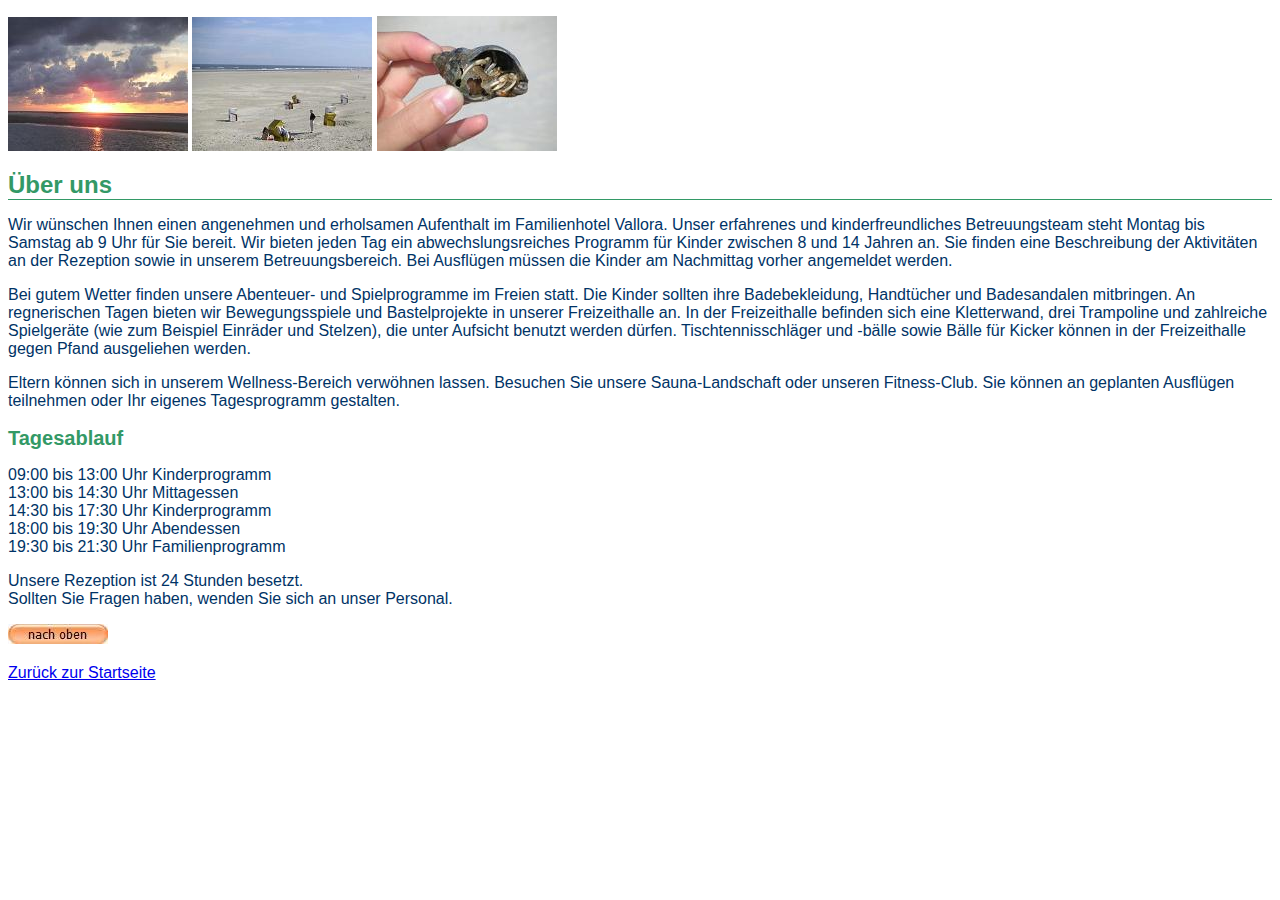
==== info/ueberuns.html @ edf833ee "Erste Version auf git" ====
<!DOCTYPE html>
<html lang="de">
  	<head>
  		<meta charset="utf-8">
  		<title>Hotel Vallora - Über uns</title>
  		<link rel="stylesheet" type="text/css" href="../stylesheets/vallorastyles.css">	
	</head>

  <body>
		<p id="oben">
      <img src="../bilder/sonne.jpg" alt="Sonnen untergang über dem Meer">
      <img src="../bilder/strand.jpg" alt="Einige wenige Menschen auf einem Strand mit Strandkörben unter blauem Himmel">
      <img src="../bilder/krebs.jpg">
		</p>

		<h1>Über uns </h1>
		<p> Wir wünschen Ihnen einen angenehmen und erholsamen Aufenthalt im Familienhotel Vallora. Unser erfahrenes und kinderfreundliches Betreuungsteam steht Montag bis Samstag ab 9 Uhr für Sie bereit. Wir bieten jeden Tag ein abwechslungsreiches Programm für Kinder zwischen 8 und 14 Jahren an. Sie finden eine Beschreibung der Aktivitäten an der Rezeption sowie in unserem Betreuungsbereich. Bei Ausflügen müssen die Kinder am Nachmittag vorher angemeldet werden. </p>
		<p> Bei gutem Wetter finden unsere Abenteuer- und Spielprogramme im Freien statt. Die Kinder sollten ihre Badebekleidung, Handtücher und Badesandalen mitbringen. An regnerischen Tagen bieten wir Bewegungsspiele und Bastelprojekte in unserer Freizeithalle an. In der Freizeithalle befinden sich eine Kletterwand, drei Trampoline und zahlreiche Spielgeräte (wie zum Beispiel Einräder und Stelzen), die unter Aufsicht benutzt werden dürfen. Tischtennisschläger und -bälle sowie Bälle für Kicker können in der Freizeithalle gegen Pfand ausgeliehen werden.</p>
		<p> Eltern können sich in unserem Wellness-Bereich verwöhnen lassen. Besuchen Sie unsere Sauna-Landschaft oder unseren Fitness-Club. Sie können an geplanten Ausflügen teilnehmen oder Ihr eigenes Tagesprogramm gestalten.</p>

		<h2> Tagesablauf </h2>
		<p>09:00 bis 13:00 Uhr Kinderprogramm <br>
	   	13:00 bis 14:30 Uhr Mittagessen <br>
	   	14:30 bis 17:30 Uhr Kinderprogramm <br>
	   	18:00 bis 19:30 Uhr Abendessen <br>
	   	19:30 bis 21:30 Uhr Familienprogramm </p>
		<p> Unsere Rezeption ist 24 Stunden besetzt.<br>
	    	Sollten Sie Fragen haben, wenden Sie sich an unser Personal.</p>
    <p><a href="#oben"><img src="../bilder/oben.jpg" alt="zum Anfang der Seite"></a></p>
		<p><a href="../index.html">Zurück zur Startseite</a></p>
  </body>
</html>
---- stylesheets/vallorastyles.css ----
body   		{font-family: Arial; }
p      		{color: #003366; font-size: 16px; }		
h1, h2 		{color: #339966; }
h1     		{font-size: 24px; border-bottom: 1px solid #339966; }
h2     		{font-size: 20px; }
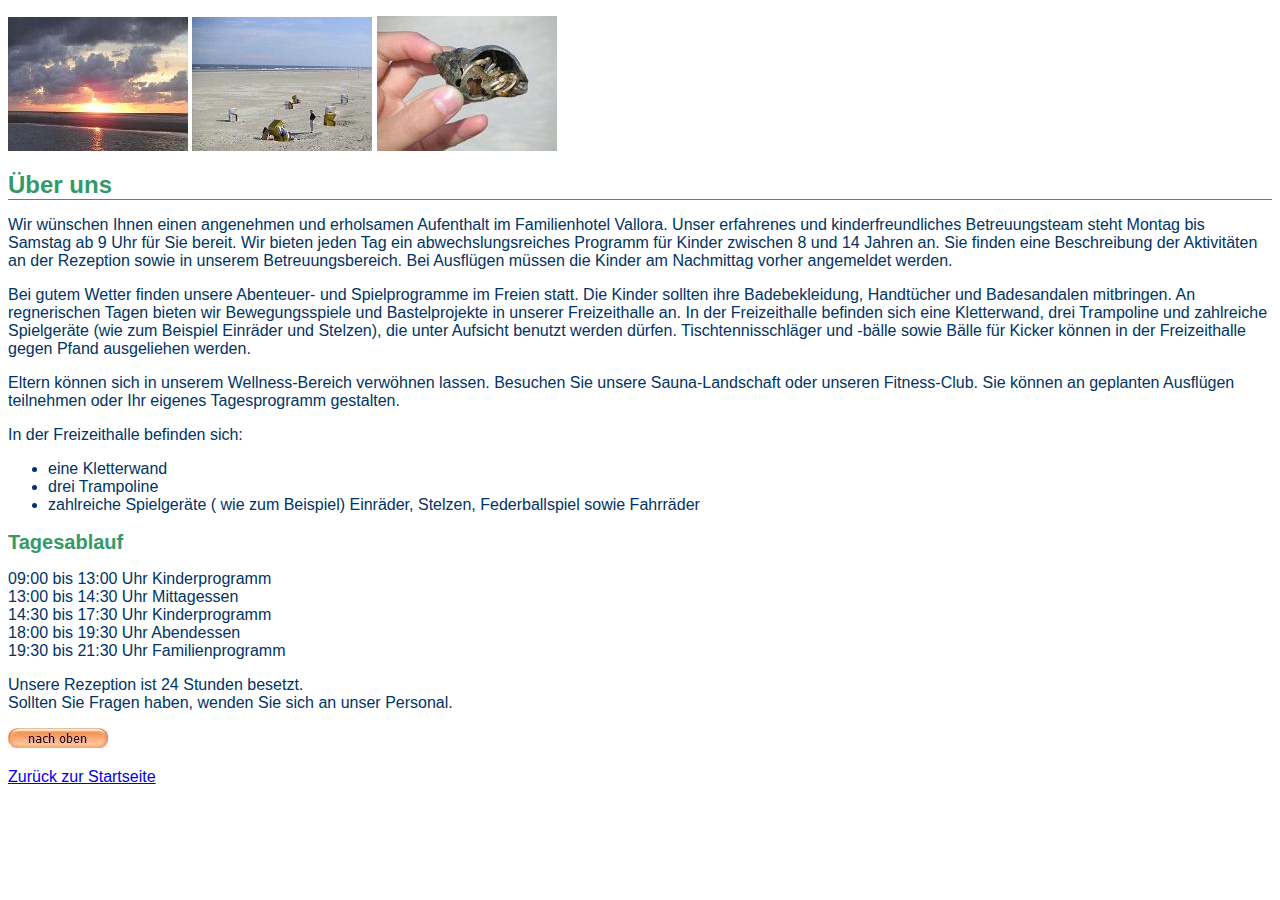
==== commit 0184c5a0: "Weitere Listen" ====
--- a/info/ueberuns.html
+++ b/info/ueberuns.html
@@ -3,20 +3,29 @@
   	<head>
   		<meta charset="utf-8">
   		<title>Hotel Vallora - Über uns</title>
-  		<link rel="stylesheet" type="text/css" href="../stylesheets/vallorastyles.css">	
+  		<link rel="stylesheet" type="text/css" href="../stylesheets/vallorastyles.css">
 	</head>
 
   <body>
 		<p id="oben">
-      <img src="../bilder/sonne.jpg" alt="Sonnen untergang über dem Meer">
-      <img src="../bilder/strand.jpg" alt="Einige wenige Menschen auf einem Strand mit Strandkörben unter blauem Himmel">
-      <img src="../bilder/krebs.jpg">
+      <img src="../bilder/sonne.jpg" alt="Sonnenuntergang über dem Meer" title="Die schönsten Sonnenuntergänge gibt es in Lübeck">
+      <img src="../bilder/strand.jpg" alt="Einige wenige Menschen auf einem Strand mit Strandkörben unter blauem Himmel" titel="Strandkörbe">
+      <img src="../bilder/krebs.jpg" alt="Krebs "titel="Wassertiere gibt es viele">
 		</p>
 
 		<h1>Über uns </h1>
 		<p> Wir wünschen Ihnen einen angenehmen und erholsamen Aufenthalt im Familienhotel Vallora. Unser erfahrenes und kinderfreundliches Betreuungsteam steht Montag bis Samstag ab 9 Uhr für Sie bereit. Wir bieten jeden Tag ein abwechslungsreiches Programm für Kinder zwischen 8 und 14 Jahren an. Sie finden eine Beschreibung der Aktivitäten an der Rezeption sowie in unserem Betreuungsbereich. Bei Ausflügen müssen die Kinder am Nachmittag vorher angemeldet werden. </p>
 		<p> Bei gutem Wetter finden unsere Abenteuer- und Spielprogramme im Freien statt. Die Kinder sollten ihre Badebekleidung, Handtücher und Badesandalen mitbringen. An regnerischen Tagen bieten wir Bewegungsspiele und Bastelprojekte in unserer Freizeithalle an. In der Freizeithalle befinden sich eine Kletterwand, drei Trampoline und zahlreiche Spielgeräte (wie zum Beispiel Einräder und Stelzen), die unter Aufsicht benutzt werden dürfen. Tischtennisschläger und -bälle sowie Bälle für Kicker können in der Freizeithalle gegen Pfand ausgeliehen werden.</p>
 		<p> Eltern können sich in unserem Wellness-Bereich verwöhnen lassen. Besuchen Sie unsere Sauna-Landschaft oder unseren Fitness-Club. Sie können an geplanten Ausflügen teilnehmen oder Ihr eigenes Tagesprogramm gestalten.</p>
+
+    <div>
+    <p>In der Freizeithalle befinden sich:</p>
+    <ul>
+        <li>eine Kletterwand</li>
+        <li>drei Trampoline</li>
+        <li>zahlreiche Spielgeräte ( wie zum Beispiel) Einräder, Stelzen, Federballspiel sowie Fahrräder</li>
+    </ul>
+  </div>
 
 		<h2> Tagesablauf </h2>
 		<p>09:00 bis 13:00 Uhr Kinderprogramm <br>
@@ -29,4 +38,4 @@
     <p><a href="#oben"><img src="../bilder/oben.jpg" alt="zum Anfang der Seite"></a></p>
 		<p><a href="../index.html">Zurück zur Startseite</a></p>
   </body>
-</html>    +</html>
--- a/stylesheets/vallorastyles.css
+++ b/stylesheets/vallorastyles.css
@@ -1,5 +1,6 @@
 body   		{font-family: Arial; }
-p      		{color: #003366; font-size: 16px; }		
+p      		{color: #003366; font-size: 16px; }
 h1, h2 		{color: #339966; }
 h1     		{font-size: 24px; border-bottom: 1px solid #339966; }
-h2     		{font-size: 20px; }+h2     		{font-size: 20px; }
+ul        {color: #003366; font-size: 16px}
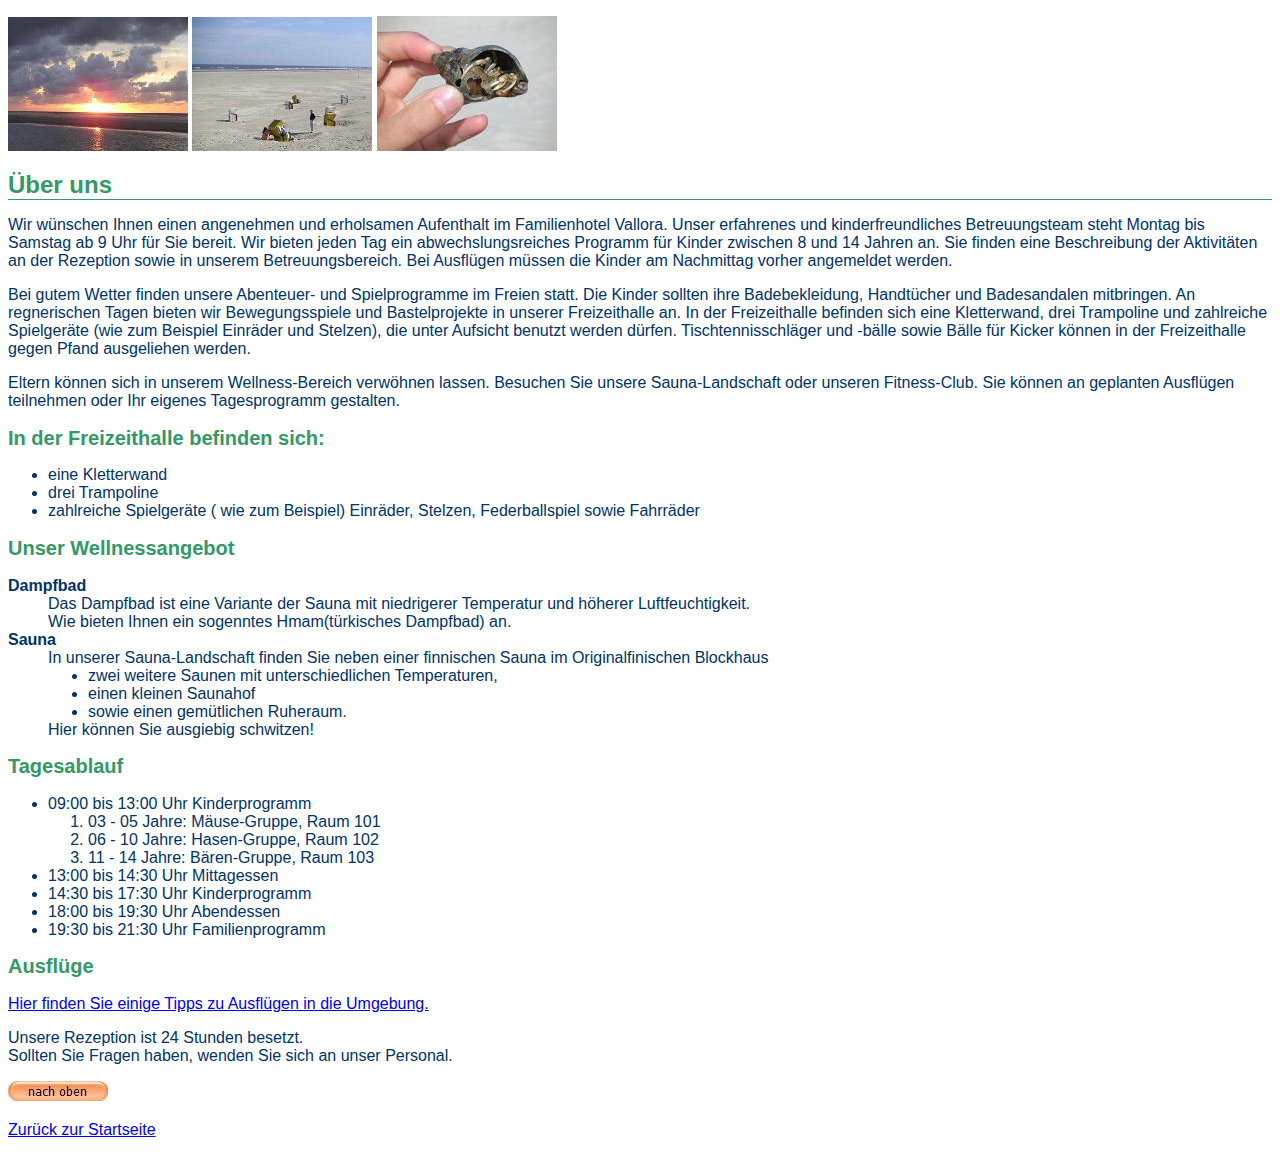
==== commit 96d1c459: "Ende aller Listenänderungen" ====
--- a/info/ueberuns.html
+++ b/info/ueberuns.html
@@ -19,20 +19,47 @@
 		<p> Eltern können sich in unserem Wellness-Bereich verwöhnen lassen. Besuchen Sie unsere Sauna-Landschaft oder unseren Fitness-Club. Sie können an geplanten Ausflügen teilnehmen oder Ihr eigenes Tagesprogramm gestalten.</p>
 
     <div>
-    <p>In der Freizeithalle befinden sich:</p>
+    <p><h2>In der Freizeithalle befinden sich:</h2></p>
     <ul>
         <li>eine Kletterwand</li>
         <li>drei Trampoline</li>
         <li>zahlreiche Spielgeräte ( wie zum Beispiel) Einräder, Stelzen, Federballspiel sowie Fahrräder</li>
     </ul>
+
+    <h2>Unser Wellnessangebot</h2>
+    <dl>
+      <dt>Dampfbad</dt>
+        <dd>Das Dampfbad ist eine Variante der Sauna mit niedrigerer Temperatur und höherer Luftfeuchtigkeit.<br>
+          Wie bieten Ihnen ein sogenntes Hmam(türkisches Dampfbad) an.</dd>
+      <dt>Sauna</dt>
+        <dd>In unserer Sauna-Landschaft finden Sie neben einer finnischen Sauna im Originalfinischen Blockhaus
+          <ul>
+            <li>zwei weitere Saunen mit unterschiedlichen Temperaturen,</li>
+            <li>einen kleinen Saunahof</li>
+            <li>sowie einen gemütlichen Ruheraum.</li>
+          </ul>
+          Hier können Sie ausgiebig schwitzen!</dd>
+    </dl>
+
   </div>
 
 		<h2> Tagesablauf </h2>
-		<p>09:00 bis 13:00 Uhr Kinderprogramm <br>
-	   	13:00 bis 14:30 Uhr Mittagessen <br>
-	   	14:30 bis 17:30 Uhr Kinderprogramm <br>
-	   	18:00 bis 19:30 Uhr Abendessen <br>
-	   	19:30 bis 21:30 Uhr Familienprogramm </p>
+		<ul>
+      <li>09:00 bis 13:00 Uhr Kinderprogramm </li>
+        <ol>
+          <li>03 - 05 Jahre: Mäuse-Gruppe, Raum 101</li>
+          <li>06 - 10 Jahre: Hasen-Gruppe, Raum 102</li>
+          <li>11 - 14 Jahre: Bären-Gruppe, Raum 103</li>
+        </ol>
+	   	<li>13:00 bis 14:30 Uhr Mittagessen </li>
+	   	<li>14:30 bis 17:30 Uhr Kinderprogramm </li>
+	   	<li>18:00 bis 19:30 Uhr Abendessen </li>
+	   	<li>19:30 bis 21:30 Uhr Familienprogramm </li>
+    </ul>
+
+    <h2>Ausflüge</h2>
+    <p><a href="ausfluege.html">Hier finden Sie einige Tipps zu Ausflügen in die Umgebung.</a></p>
+
 		<p> Unsere Rezeption ist 24 Stunden besetzt.<br>
 	    	Sollten Sie Fragen haben, wenden Sie sich an unser Personal.</p>
     <p><a href="#oben"><img src="../bilder/oben.jpg" alt="zum Anfang der Seite"></a></p>
--- a/stylesheets/vallorastyles.css
+++ b/stylesheets/vallorastyles.css
@@ -4,3 +4,6 @@
 h1     		{font-size: 24px; border-bottom: 1px solid #339966; }
 h2     		{font-size: 20px; }
 ul        {color: #003366; font-size: 16px}
+li        {color: #003366; font-size: 16px}
+dl        {color: #003366; font-size: 16px}
+dt        {font-weight: bold;}
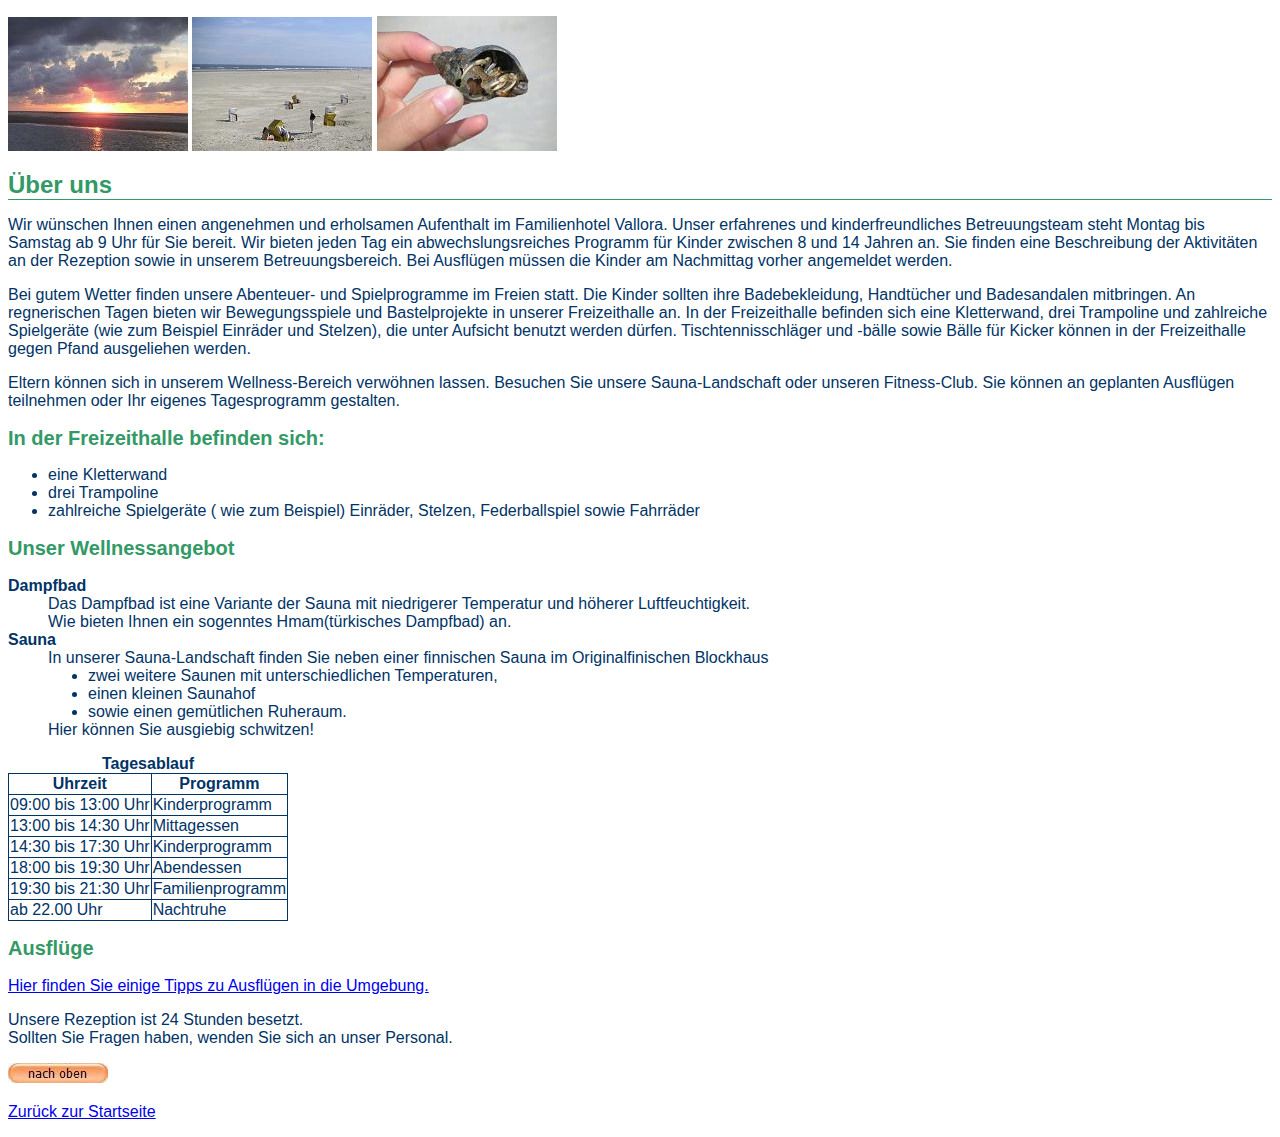
==== commit 2e86aab9: "Tabellen in ueberuns angelegt" ====
--- a/info/ueberuns.html
+++ b/info/ueberuns.html
@@ -43,8 +43,40 @@
 
   </div>
 
-		<h2> Tagesablauf </h2>
-		<ul>
+
+    <table>
+    <caption>Tagesablauf</caption>
+      <tr>
+        <th>Uhrzeit</th>
+        <th>Programm</th>
+      </tr>
+      <tr>
+        <td>09:00 bis 13:00 Uhr</td>
+        <td>Kinderprogramm</td>
+      </tr>
+      <tr>
+        <td>13:00 bis 14:30 Uhr</td>
+        <td>Mittagessen</td>
+      </tr>
+      <tr>
+        <td>14:30 bis 17:30 Uhr</td>
+        <td>Kinderprogramm</td>
+      </tr>
+      <tr>
+        <td>18:00 bis 19:30 Uhr</td>
+        <td>Abendessen</td>
+      </tr>
+      <tr>
+        <td>19:30 bis 21:30 Uhr</td>
+        <td>Familienprogramm</td>
+      </tr>
+      <tr>
+        <td>ab 22.00 Uhr</td>
+        <td>Nachtruhe</td>
+      </tr>
+    </table>
+
+<!--    <ul>
       <li>09:00 bis 13:00 Uhr Kinderprogramm </li>
         <ol>
           <li>03 - 05 Jahre: Mäuse-Gruppe, Raum 101</li>
@@ -56,7 +88,7 @@
 	   	<li>18:00 bis 19:30 Uhr Abendessen </li>
 	   	<li>19:30 bis 21:30 Uhr Familienprogramm </li>
     </ul>
-
+-->
     <h2>Ausflüge</h2>
     <p><a href="ausfluege.html">Hier finden Sie einige Tipps zu Ausflügen in die Umgebung.</a></p>
 
--- a/stylesheets/vallorastyles.css
+++ b/stylesheets/vallorastyles.css
@@ -7,3 +7,5 @@
 li        {color: #003366; font-size: 16px}
 dl        {color: #003366; font-size: 16px}
 dt        {font-weight: bold;}
+table, th,td     {color: #003366; font-size: 16px; border: 0.5px solid #003366; border-collapse: collapse;}
+caption   {color: #003366; font-weight: bold; font-size: 16px}
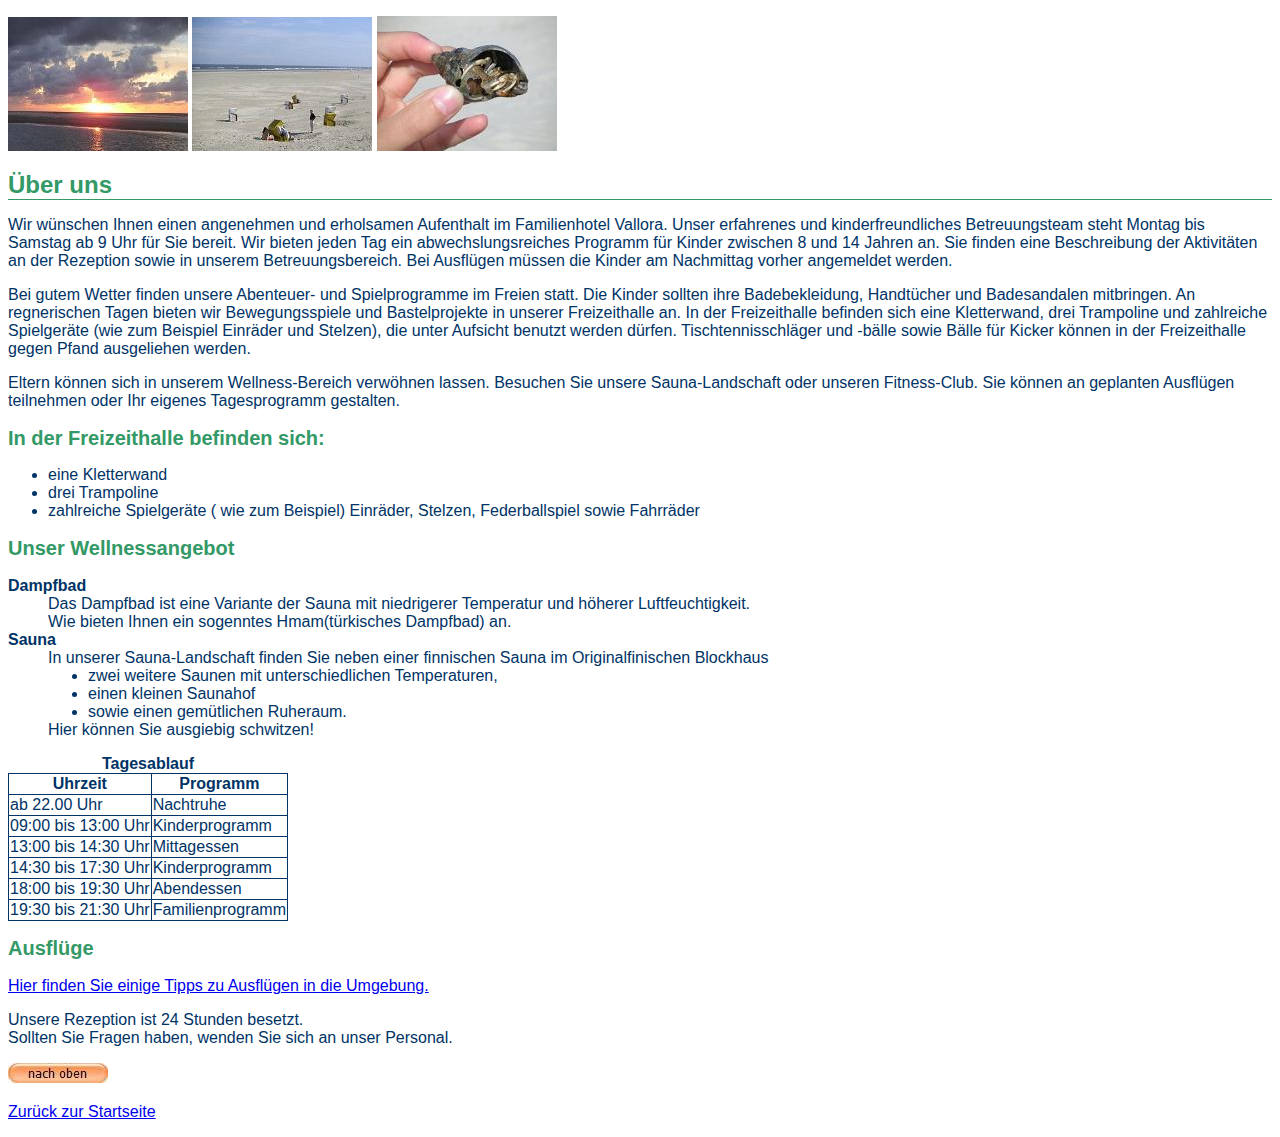
==== commit 33c63f24: "noch Änderungen in ueber uns." ====
--- a/info/ueberuns.html
+++ b/info/ueberuns.html
@@ -44,36 +44,42 @@
   </div>
 
 
-    <table>
+    <table summary="Ein tolles Erholungserlebnis">
     <caption>Tagesablauf</caption>
-      <tr>
-        <th>Uhrzeit</th>
-        <th>Programm</th>
-      </tr>
-      <tr>
-        <td>09:00 bis 13:00 Uhr</td>
-        <td>Kinderprogramm</td>
-      </tr>
-      <tr>
-        <td>13:00 bis 14:30 Uhr</td>
-        <td>Mittagessen</td>
-      </tr>
-      <tr>
-        <td>14:30 bis 17:30 Uhr</td>
-        <td>Kinderprogramm</td>
-      </tr>
-      <tr>
-        <td>18:00 bis 19:30 Uhr</td>
-        <td>Abendessen</td>
-      </tr>
-      <tr>
-        <td>19:30 bis 21:30 Uhr</td>
-        <td>Familienprogramm</td>
-      </tr>
-      <tr>
-        <td>ab 22.00 Uhr</td>
-        <td>Nachtruhe</td>
-      </tr>
+      <thead>
+        <tr>
+          <th>Uhrzeit</th>
+          <th>Programm</th>
+        </tr>
+      </thead>
+      <tfood>
+        <tr>
+          <td>ab 22.00 Uhr</td>
+          <td>Nachtruhe</td>
+        </tr>
+      </tfood>
+      <tbody>
+        <tr>
+          <td>09:00 bis 13:00 Uhr</td>
+          <td>Kinderprogramm</td>
+        </tr>
+        <tr>
+          <td>13:00 bis 14:30 Uhr</td>
+          <td>Mittagessen</td>
+        </tr>
+        <tr>
+          <td>14:30 bis 17:30 Uhr</td>
+          <td>Kinderprogramm</td>
+        </tr>
+        <tr>
+          <td>18:00 bis 19:30 Uhr</td>
+          <td>Abendessen</td>
+        </tr>
+        <tr>
+          <td>19:30 bis 21:30 Uhr</td>
+          <td>Familienprogramm</td>
+        </tr>
+      </tbody>
     </table>
 
 <!--    <ul>
--- a/stylesheets/vallorastyles.css
+++ b/stylesheets/vallorastyles.css
@@ -8,4 +8,5 @@
 dl        {color: #003366; font-size: 16px}
 dt        {font-weight: bold;}
 table, th,td     {color: #003366; font-size: 16px; border: 0.5px solid #003366; border-collapse: collapse;}
+tfoot > tr td   {font-size: 12px; text-align: center;}
 caption   {color: #003366; font-weight: bold; font-size: 16px}
